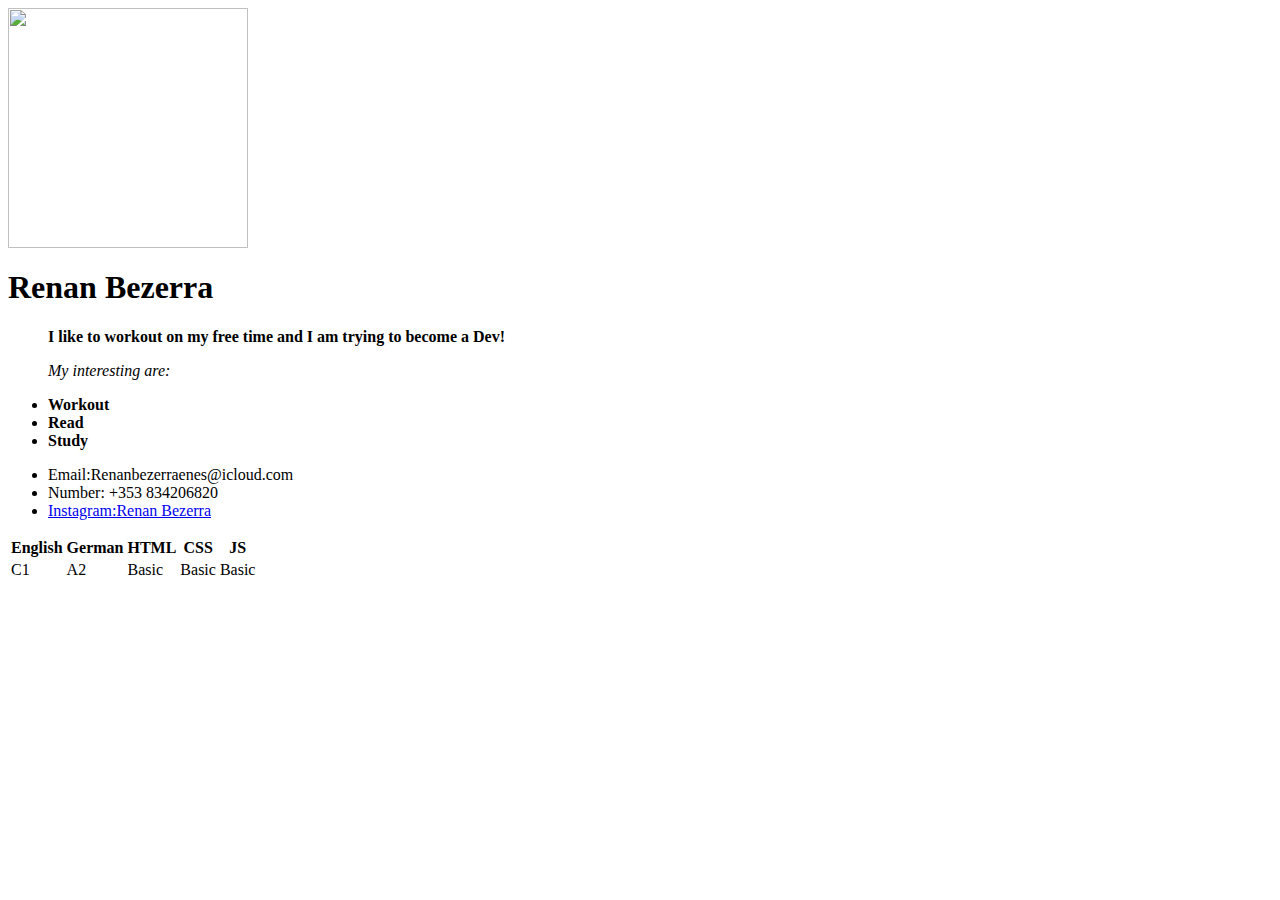
==== index.html @ 01f3f42b "Adicionando o arquivo index.html ao repositório" ====
<html>
    <head>
        <title>Renan Bezerra</title>
    </head>

    <body>
        <img width="240px" src="RenanBezerra.jfif">
    
        <h1>Renan Bezerra</h1>
    <div>
        <ul>
            <p><strong>I like to workout on my free time and I am trying to become a Dev!</strong></p>
            <p><i>My interesting are:</i></p>
            <li><b>Workout</b></li>
            <li><b>Read</b></li>
            <li><b>Study</strong></b>
        </ul>
    </div>

    <div>
        <ul>
        <li>Email:Renanbezerraenes@icloud.com</li>
        <li>Number: +353 834206820</li>
        <li><a href="https://www.instagram.com/renanbezerraenes/">Instagram:Renan Bezerra</a></li>
        </ul>
    </div>

    <table>
        <tr>
            <th>English</th>
            <th>German</th>
            <th>HTML</th>
            <th>CSS</th>
            <th>JS</th>
        </tr>
        <tr>
            <td>C1</td>
            <td>A2</td>
            <td>Basic</td>
            <td>Basic</td>
            <td>Basic</td>
        </tr>

    </table>
   
    </body>

</html>
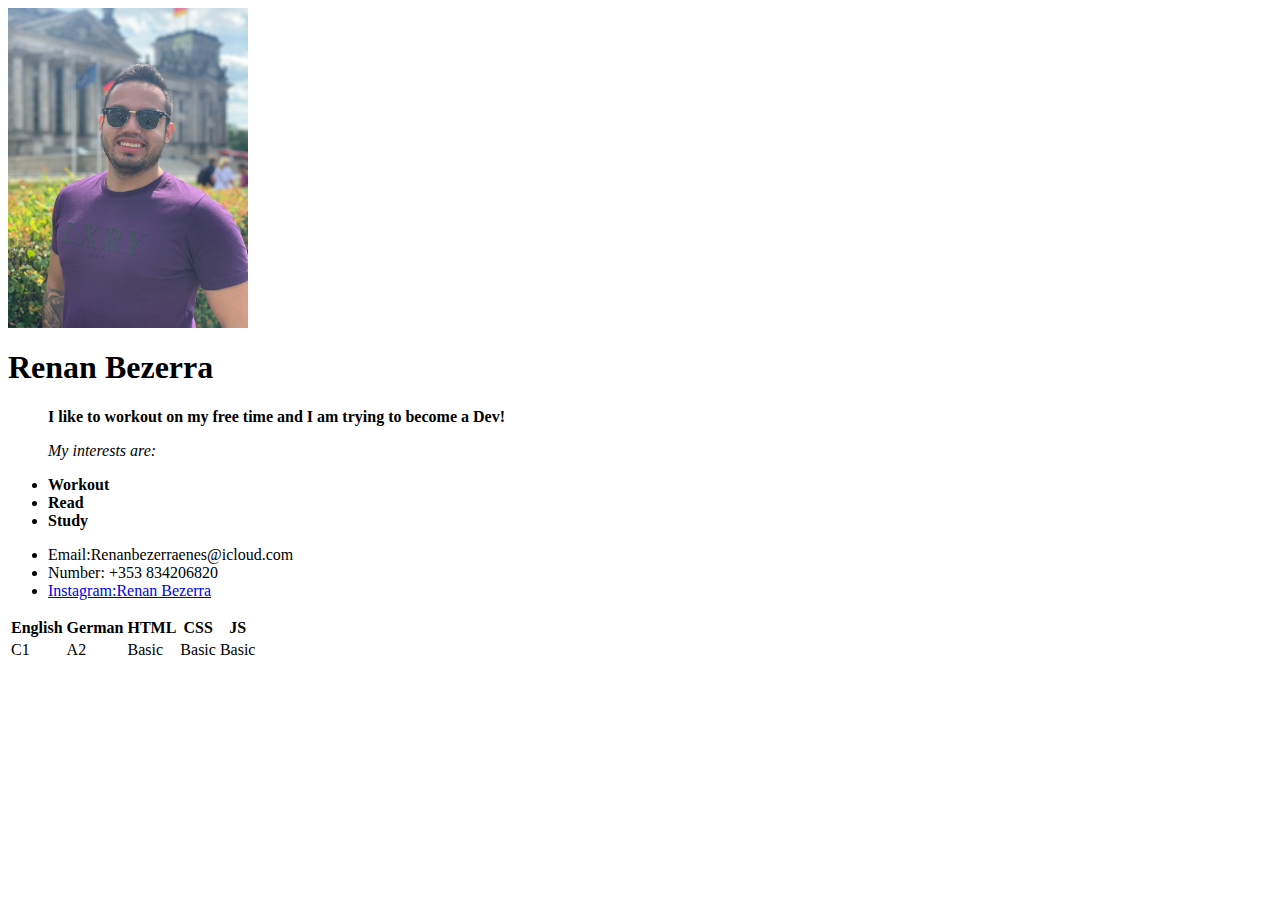
==== commit 9bdab053: "Correcting word" ====
--- a/index.html
+++ b/index.html
@@ -10,7 +10,7 @@
     <div>
         <ul>
             <p><strong>I like to workout on my free time and I am trying to become a Dev!</strong></p>
-            <p><i>My interesting are:</i></p>
+            <p><i>My interests are:</i></p>
             <li><b>Workout</b></li>
             <li><b>Read</b></li>
             <li><b>Study</strong></b>
